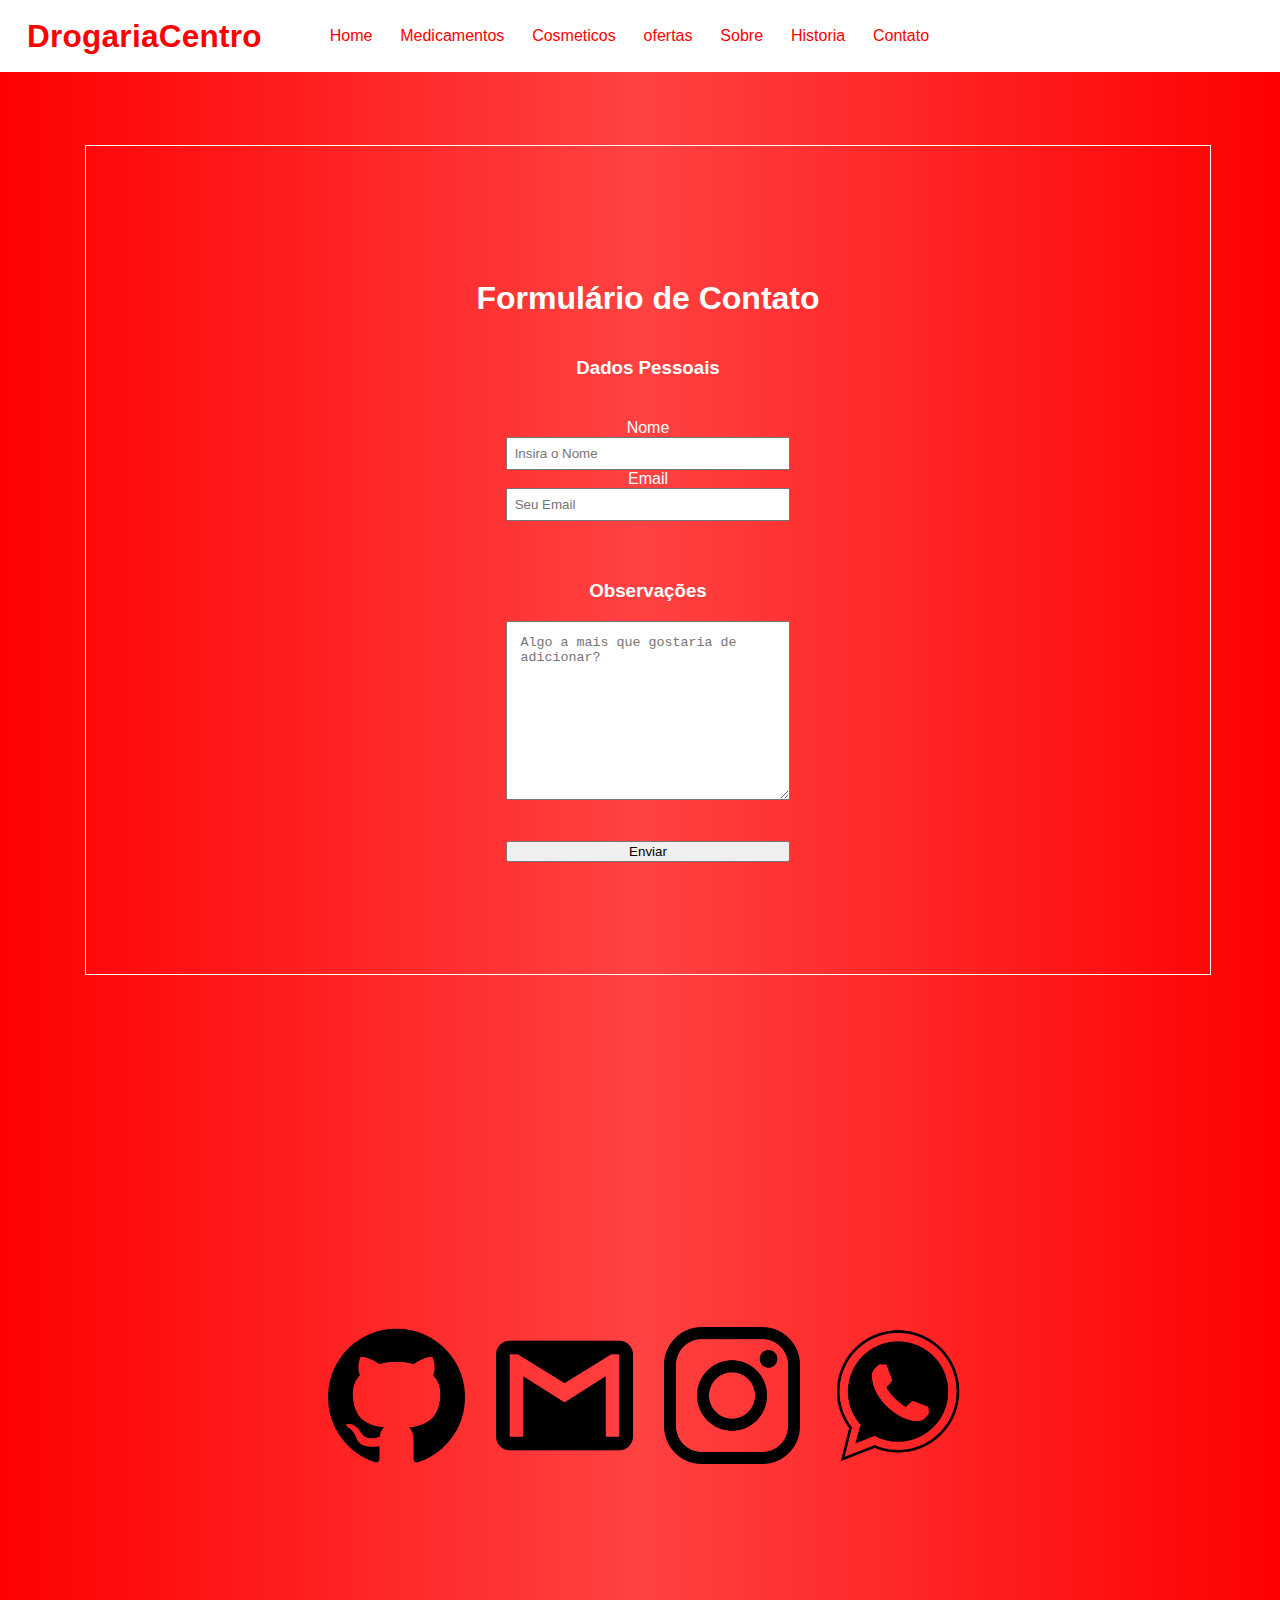
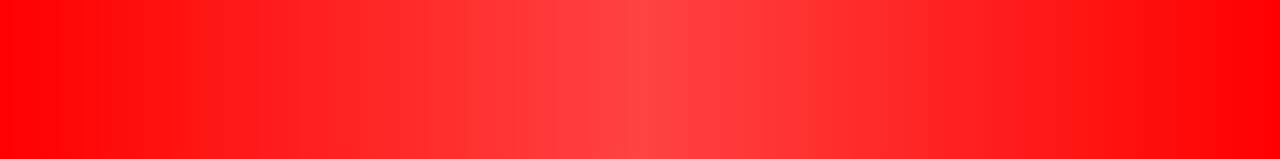
==== contato.html @ 1c575b52 "Update contato.html" ====
<!DOCTYPE html>
<html lang="pt-br">

<head>
    <meta charset="UTF-8">
    <meta http-equiv="X-UA-Compatible" content="IE=edge">
    <meta name="viewport" content="width=device-width, initial-scale=1.0">
    <title>Drogaria Centro - Contato</title>
    <link rel="stylesheet" href="contato.css">
    <link rel="stylesheet" href="headerEfooter.css">
</head>
<style>

</style>

<body>

 <header id="home">
    <nav>
      <a href="#Home"><h1>DrogariaCentro</h1></a>
      <ul id="menu">
        <li><a href="/index.html">Home</a></li>
            <li><a href="medicamentos.html">Medicamentos</a></li>
            <li><a href="Cosmeticos.html">Cosmeticos</a></li>
            <li><a href="ofertas.html">ofertas</a></li>
            <li><a href="Sobre.html">Sobre</a></li>
            <li><a href="historia.html">Historia</a></li>
            <li><a href="contato.html">Contato</a></li>
      </ul>
    </nav>
    <section id="contato" style="height: 100vh; min-width: 200vh" class="large-section all-center">
        <div id="externa">
            <h1>Formulário de Contato</h1>
            <form method="get" target="_self">
                <h3>Dados Pessoais</h3>
                <div>
                    <label for="nome">Nome</label>
                    <input type="text" id="nome" name="nome" placeholder="Insira o Nome" required>
                    <label for="nome">Email</label>
                    <input type="email" id="nome" name="nome" placeholder="Seu Email" required>
                </div>

                <div>
                    <label for="obs">
                        <h3>Observações</h3>
                    </label>
                    <textarea name="obs" id="observacao" cols="30" rows="10" placeholder="Algo a mais que gostaria de adicionar?"></textarea>
                    <div>
                        <button class="send-button" type="submit" name="envio">Enviar</button>
                    </div>
            </form>
        </div>
    </section>
    <footer>
        <div id="Sec">
            <div id="St"> 
                <a href="https://github.com/Isac471"><img id="github" src="/Logo GitHub.png" alt="github"></a> 
                <a href="https://mail.google.com/mail/u/1/#inbox?compose=GTvVlcSMSqRXtfCCLDrbRsfSZrscdZQRRpjKHFSxdJwRZHSQZcmPsvrxTRQhwBdFXGrKrnZRVCmxH"><img id="gmail" src="/Logo Gmail.png" alt="gmail"></a> 
                <a href="https://www.instagram.com/newtin_isac/"><img id="instagram" src="/Logo IG.png" alt="instagram"></a> 
                <a href=""><img id="whatsapp" src="/Logo WhatsApp.png" alt="whatsapp"></a> 
        </div> 
        </div>
            </footer>
      <script src="/scroller.js"></script>
</body>

</html>
---- contato.css ----
input {
    padding: 0.761vh;
    color: black;
}

textarea {
    color: black;
    padding: 1.522vh;
}

#externa {
    display: flex;
    flex-direction: column;

    justify-content: center;
    align-items: center;

    width: 50%;

    font-family: 'Poppins', sans-serif;
    border: 0.1522vh solid;
    padding: 12.48vh;
    margin: 15.22vh auto;
}

form div {
    display: flex;
    flex-direction: column;
    margin-top: 4.5vh;

    width: 100%;
}
h1 {
  text-align: center;
}


body {
  text-align: center;
}

select {
  background-image: linear-gradient(to right, rgb(0, 150, 90), rgb(3, 160, 98), rgb(0, 150, 90));
  border: black solid;
}
/* Footer */
#Sec{
  text-align: center;
  margin: 29.87vh;
}
/* Footer */
---- headerEfooter.css ----
body {
    display: flex;
    flex-direction: column;
  
    overflow-x: hidden;
  
    align-items: center;
    justify-content: center;
  
    background-image: linear-gradient(to right, red, rgb(255, 66, 66), red);
    width: 100%;
    color: white;
  }
  /* Header */
  
  nav {
      display: flex;
      position: fixed;
      top: 0;
      left: 0;
 
      align-items: center;
    
      width: 100%;
      height: 8vh;
      padding-left: 2vh;
    
      font-family: "JetBrains Mono", sans-serif;
    
      background-color:white;
      transition: 0.2s all;
      z-index: 9999;
    }
    
    nav.scrolled {
      height: 6vh;
      background-color: white;
      opacity: 90%;
    }
    
    nav h1 {
      font-size: 3.5vh;
      font-family: "Poppins", sans-serif;
      letter-spacing: 0.03vh;
      color: rgb(255, 0, 0);
    }
    
    nav ul {
      display: flex;
    
      width: 100%;
    
      list-style: none;
    }
    
    nav li {
      margin-left: 1%;
    }
    
    nav a {
      color: rgb(255, 0, 0);
      text-decoration: none;
    
      font-size: auto;
      padding: 1vh;
      border-radius: 1vh;
    
      cursor: pointer;
      transition: 0.2s all;
    }
    
    nav ul a:hover {
      background-color: rgba(0, 0, 0, 0.255);
    }
    /* Footer */
    #github:hover{
      transform: scale(1.2);
      transition-delay: 0.2s;
      transition-duration: 0.5s;
    }
    #instagram:hover{
      transform: scale(1.2);
      transition-delay: 0.2s;
      transition-duration: 0.5s;
    }
    #gmail:hover{
      transform: scale(1.2);
      transition-delay: 0.2s;
      transition-duration: 0.5s;
    }
    #whatsapp:hover{
      transform: scale(1.2);
      transition-delay: 0.2s;
      transition-duration: 0.5s;
    }
    a{
      color: red;
    }
    img{
      width: 15.22vh;
      color: white;
      margin: 1.5vh 1.5vh;
    }
  #Sec{
      text-align: center;
  }
  /* Scroll*/
  ::-webkit-scrollbar {
    width: 0.76vh;
  }
  
  ::-webkit-scrollbar-thumb {
    background-color: white;
    border-radius: 5vh;
  }
  
  ::-webkit-scrollbar-track {
    background-color: rgb(255, 0, 0);
  }
  /* Scroll*/
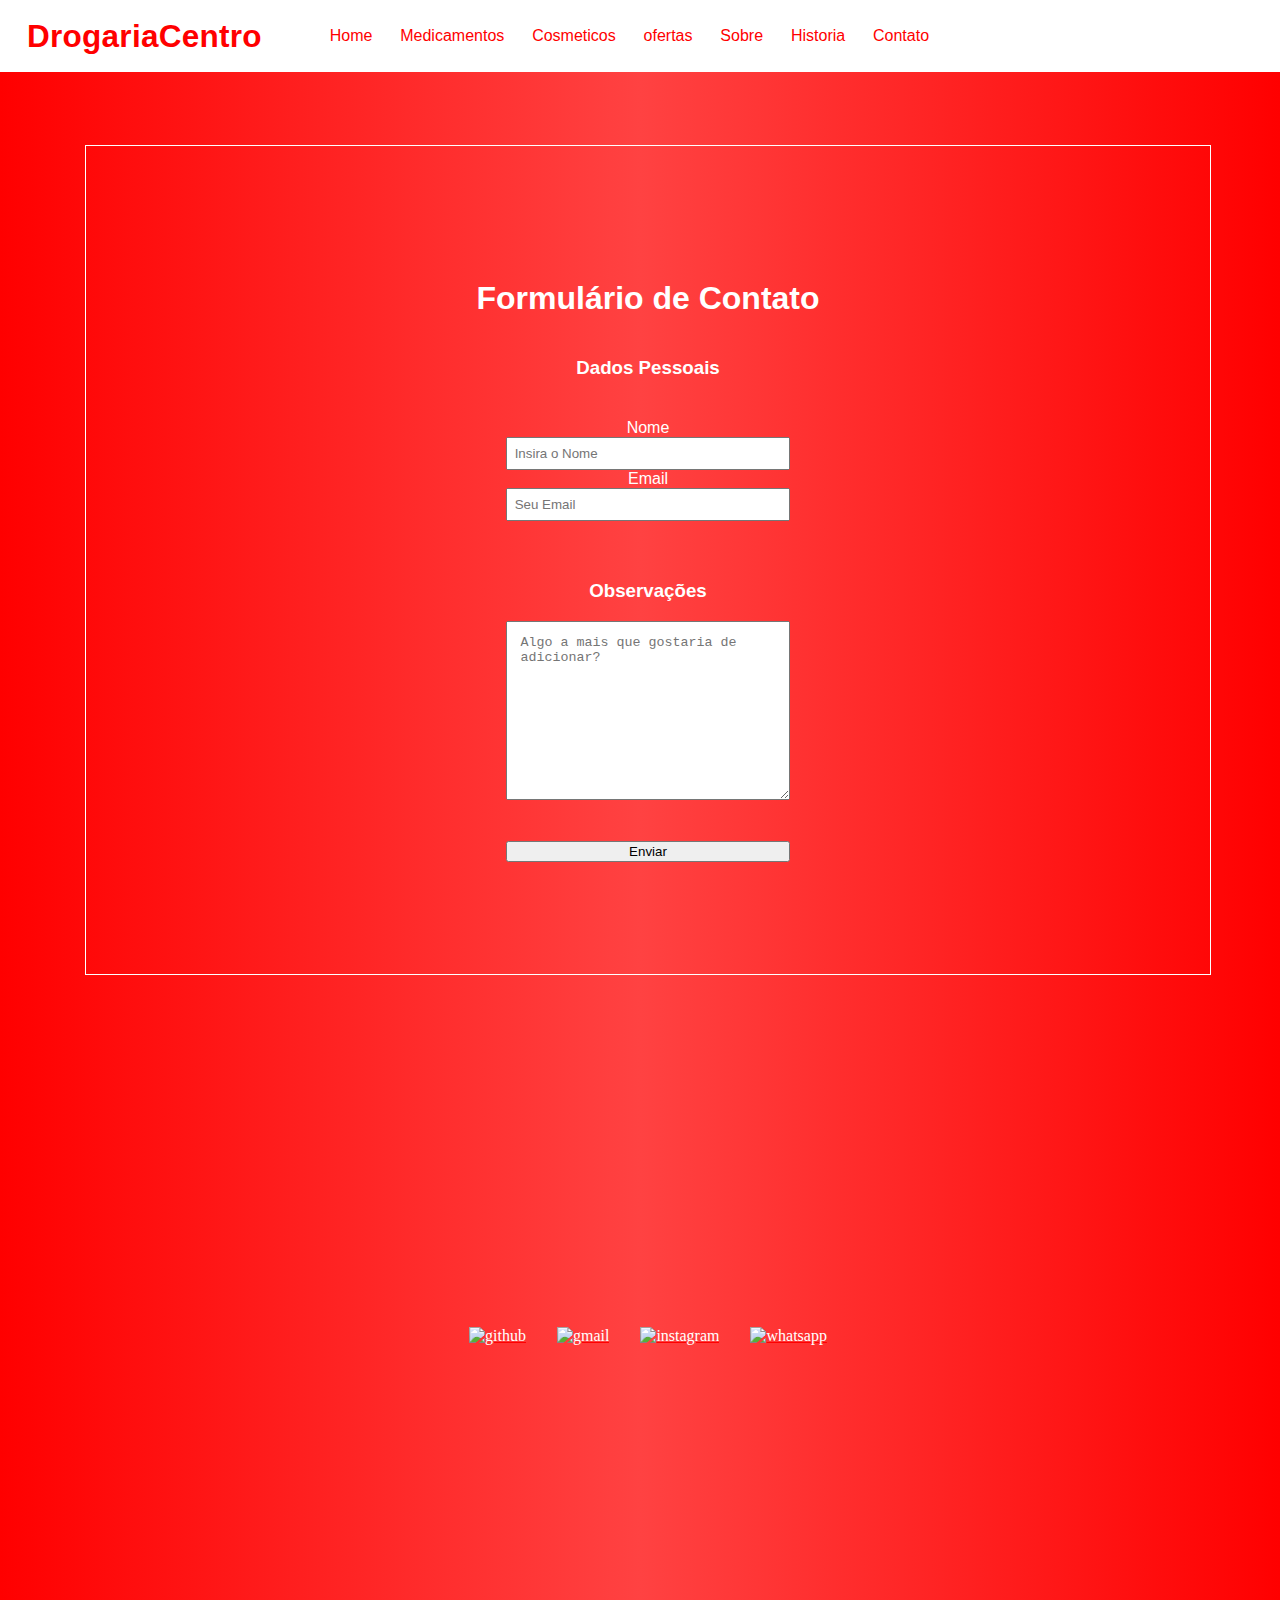
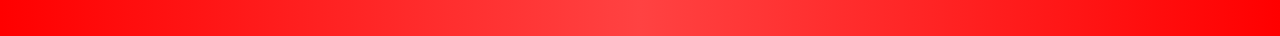
==== commit 26066e5d: "Update contato.html" ====
--- a/contato.html
+++ b/contato.html
@@ -19,7 +19,7 @@
     <nav>
       <a href="#Home"><h1>DrogariaCentro</h1></a>
       <ul id="menu">
-        <li><a href="/index.html">Home</a></li>
+        <li><a href="index.html">Home</a></li>
             <li><a href="medicamentos.html">Medicamentos</a></li>
             <li><a href="Cosmeticos.html">Cosmeticos</a></li>
             <li><a href="ofertas.html">ofertas</a></li>
@@ -52,16 +52,19 @@
         </div>
     </section>
     <footer>
-        <div id="Sec">
-            <div id="St"> 
-                <a href="https://github.com/Isac471"><img id="github" src="/Logo GitHub.png" alt="github"></a> 
-                <a href="https://mail.google.com/mail/u/1/#inbox?compose=GTvVlcSMSqRXtfCCLDrbRsfSZrscdZQRRpjKHFSxdJwRZHSQZcmPsvrxTRQhwBdFXGrKrnZRVCmxH"><img id="gmail" src="/Logo Gmail.png" alt="gmail"></a> 
-                <a href="https://www.instagram.com/newtin_isac/"><img id="instagram" src="/Logo IG.png" alt="instagram"></a> 
-                <a href=""><img id="whatsapp" src="/Logo WhatsApp.png" alt="whatsapp"></a> 
-        </div> 
-        </div>
-            </footer>
-      <script src="/scroller.js"></script>
+
+    <footer>
+<div id="Sec">
+    <div id="St"> 
+      <a href="https://github.com/Isac471" target="_blank"><img id="github" src="/imgens/Logo GitHub.png" alt="github"></a> 
+      <a href="https://mail.google.com/mail/u/1/#inbox?compose=GTvVlcSMSqRXtfCCLDrbRsfSZrscdZQRRpjKHFSxdJwRZHSQZcmPsvrxTRQhwBdFXGrKrnZRVCmxH" target="_blank"><img id="gmail" src="/imgens/Logo Gmail.png" alt="gmail"></a> 
+      <a href="https://www.instagram.com/newtin_isac/" target="_blank"><img id="instagram" src="/imgens/Logo IG.png" alt="instagram"></a> 
+      <a href="" target="_blank"><img id="whatsapp" src="/imgens/Logo WhatsApp.png" alt="whatsapp"></a>
+</div> 
+</div>
+    </footer>
+
+      <script src="scroller.js"></script>
 </body>
 
 </html>
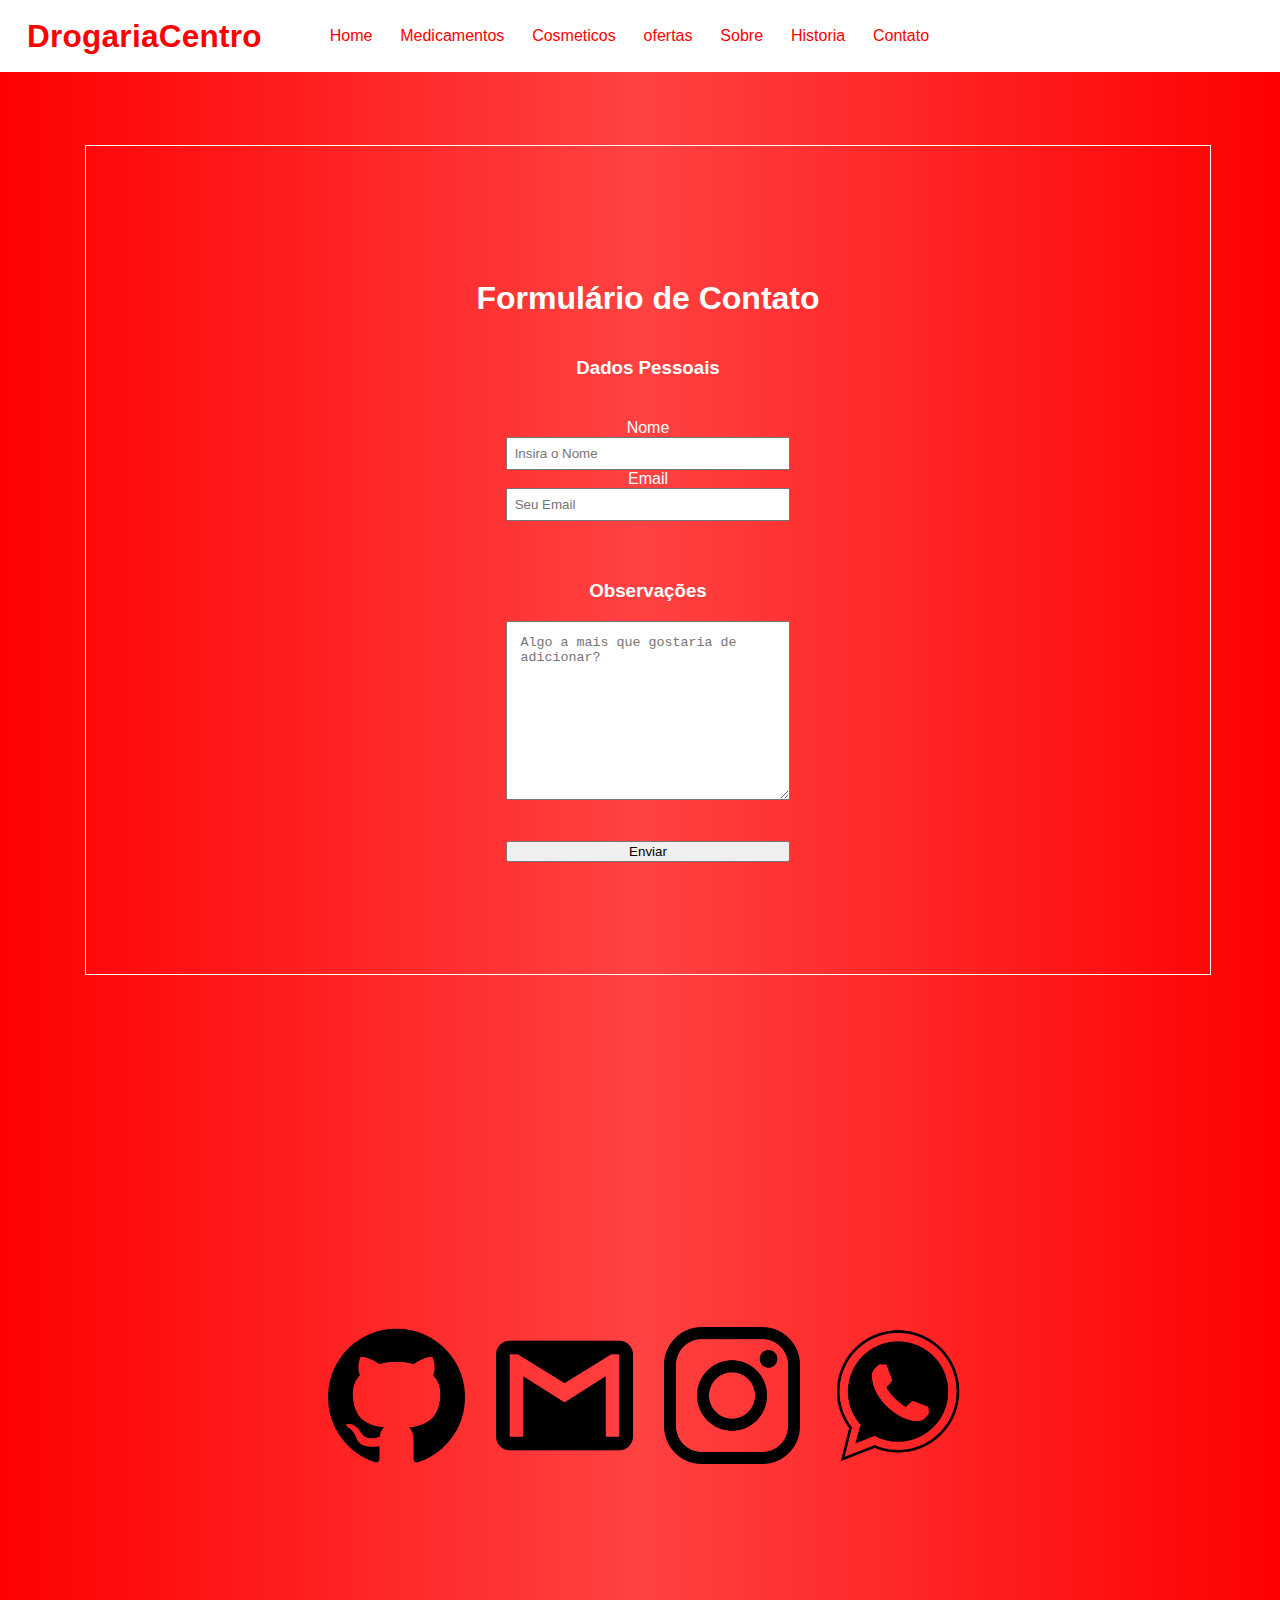
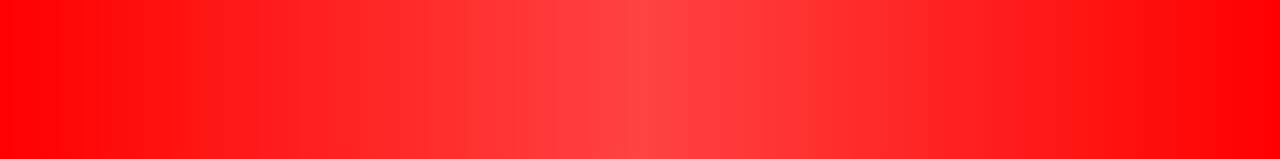
==== commit bc9a11fe: "Update contato.html" ====
--- a/contato.html
+++ b/contato.html
@@ -56,10 +56,10 @@
     <footer>
 <div id="Sec">
     <div id="St"> 
-      <a href="https://github.com/Isac471" target="_blank"><img id="github" src="/imgens/Logo GitHub.png" alt="github"></a> 
-      <a href="https://mail.google.com/mail/u/1/#inbox?compose=GTvVlcSMSqRXtfCCLDrbRsfSZrscdZQRRpjKHFSxdJwRZHSQZcmPsvrxTRQhwBdFXGrKrnZRVCmxH" target="_blank"><img id="gmail" src="/imgens/Logo Gmail.png" alt="gmail"></a> 
-      <a href="https://www.instagram.com/newtin_isac/" target="_blank"><img id="instagram" src="/imgens/Logo IG.png" alt="instagram"></a> 
-      <a href="" target="_blank"><img id="whatsapp" src="/imgens/Logo WhatsApp.png" alt="whatsapp"></a>
+      <a href="https://github.com/Isac471" target="_blank"><img id="github" src="Logo GitHub.png" alt="github"></a> 
+      <a href="https://mail.google.com/mail/u/1/#inbox?compose=GTvVlcSMSqRXtfCCLDrbRsfSZrscdZQRRpjKHFSxdJwRZHSQZcmPsvrxTRQhwBdFXGrKrnZRVCmxH" target="_blank"><img id="gmail" src="Logo Gmail.png" alt="gmail"></a> 
+      <a href="https://www.instagram.com/newtin_isac/" target="_blank"><img id="instagram" src="Logo IG.png" alt="instagram"></a> 
+      <a href="" target="_blank"><img id="whatsapp" src="Logo WhatsApp.png" alt="whatsapp"></a>
 </div> 
 </div>
     </footer>
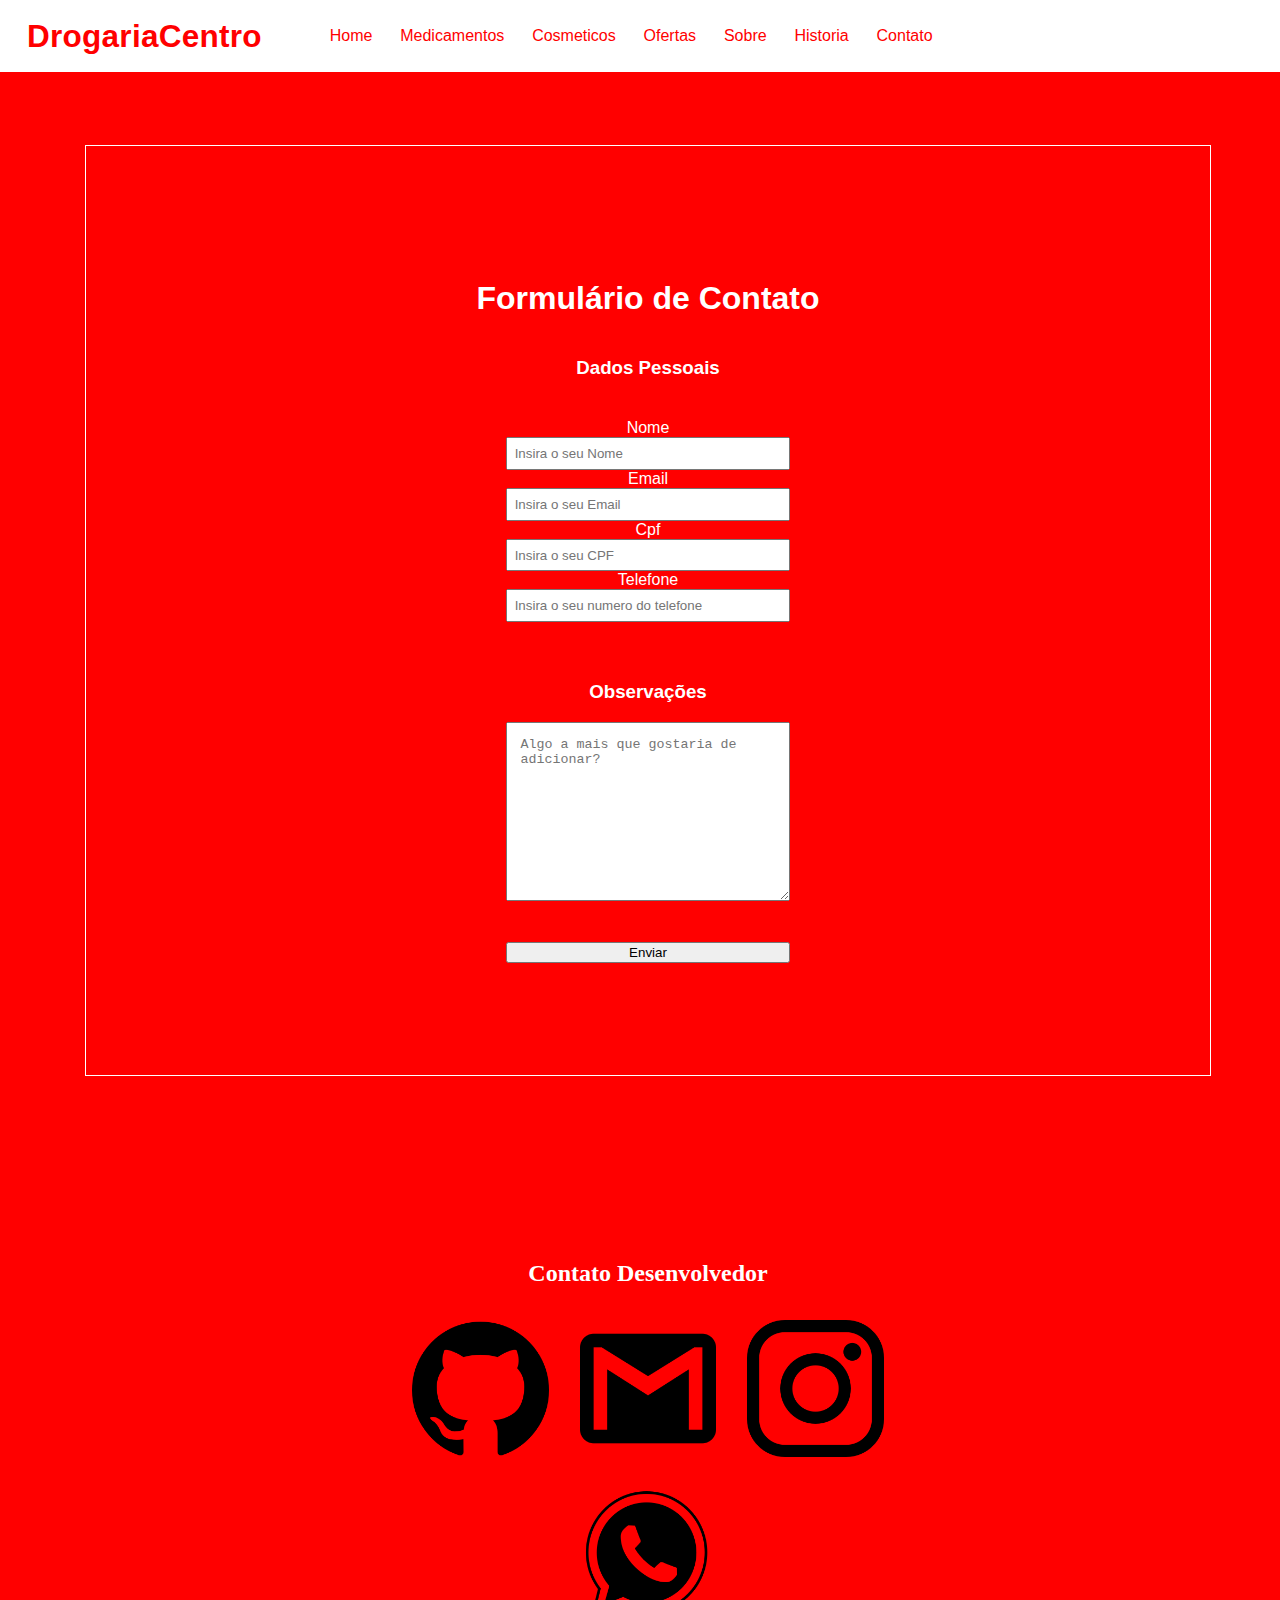
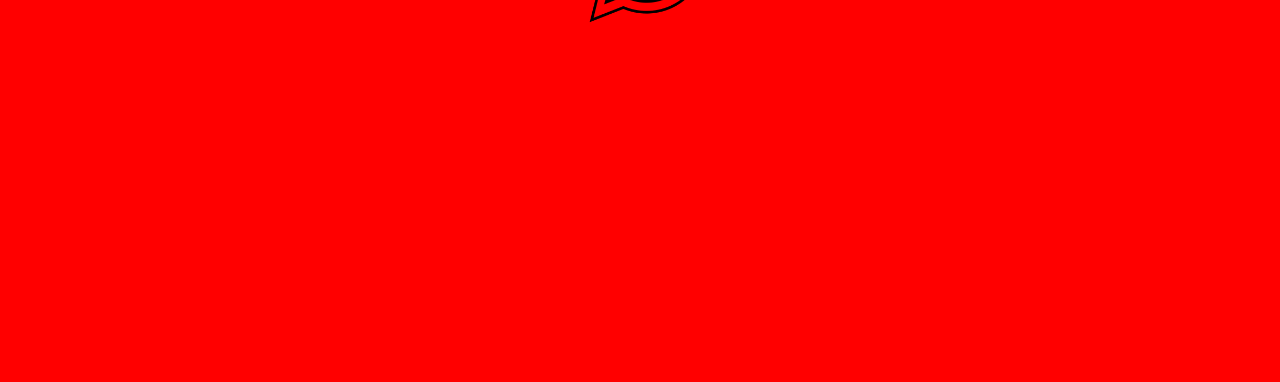
==== commit d67a1f72: "Update contato.html" ====
--- a/contato.html
+++ b/contato.html
@@ -14,19 +14,16 @@
 </style>
 
 <body>
-
- <header id="home">
     <nav>
-      <a href="#Home"><h1>DrogariaCentro</h1></a>
-      <ul id="menu">
-        <li><a href="index.html">Home</a></li>
+        <a href="#home"><h1>DrogariaCentro</h1></a>
+        <ul id="menu">
+            <li><a href="index.html">Home</a></li>
             <li><a href="medicamentos.html">Medicamentos</a></li>
             <li><a href="Cosmeticos.html">Cosmeticos</a></li>
-            <li><a href="ofertas.html">ofertas</a></li>
+            <li><a href="ofertas.html">Ofertas</a></li>
             <li><a href="Sobre.html">Sobre</a></li>
             <li><a href="historia.html">Historia</a></li>
             <li><a href="contato.html">Contato</a></li>
-      </ul>
     </nav>
     <section id="contato" style="height: 100vh; min-width: 200vh" class="large-section all-center">
         <div id="externa">
@@ -35,9 +32,13 @@
                 <h3>Dados Pessoais</h3>
                 <div>
                     <label for="nome">Nome</label>
-                    <input type="text" id="nome" name="nome" placeholder="Insira o Nome" required>
+                    <input type="text" id="nome" name="nome" placeholder="Insira o seu Nome" required>
                     <label for="nome">Email</label>
-                    <input type="email" id="nome" name="nome" placeholder="Seu Email" required>
+                    <input type="email" id="nome" name="email" placeholder="Insira o seu Email" required>
+                    <label for="nome">Cpf</label>
+                    <input type="text" id="nome" name="Cpf" placeholder="Insira o seu CPF" required>
+                    <label for="nome">Telefone</label>
+                    <input type="tel" id="nome" name="Telefone" placeholder="Insira o seu numero do telefone" required>
                 </div>
 
                 <div>
@@ -51,20 +52,18 @@
             </form>
         </div>
     </section>
-    <footer>
-
-    <footer>
-<div id="Sec">
-    <div id="St"> 
-      <a href="https://github.com/Isac471" target="_blank"><img id="github" src="Logo GitHub.png" alt="github"></a> 
-      <a href="https://mail.google.com/mail/u/1/#inbox?compose=GTvVlcSMSqRXtfCCLDrbRsfSZrscdZQRRpjKHFSxdJwRZHSQZcmPsvrxTRQhwBdFXGrKrnZRVCmxH" target="_blank"><img id="gmail" src="Logo Gmail.png" alt="gmail"></a> 
-      <a href="https://www.instagram.com/newtin_isac/" target="_blank"><img id="instagram" src="Logo IG.png" alt="instagram"></a> 
-      <a href="" target="_blank"><img id="whatsapp" src="Logo WhatsApp.png" alt="whatsapp"></a>
-</div> 
-</div>
+    <footer> 
+        <div id="Sec">
+            <div id="St">
+                <h2>Contato Desenvolvedor</h2>
+                    <a href="https://github.com/Isac471" target="_blank"><img id="github" src="Logo GitHub.png" alt="github"></a>
+                    <a href="https://mail.google.com/mail/u/1/#inbox?compose=GTvVlcSMSqRXtfCCLDrbRsfSZrscdZQRRpjKHFSxdJwRZHSQZcmPsvrxTRQhwBdFXGrKrnZRVCmxH" target="_blank"><img id="gmail" src="Logo Gmail.png" alt="gmail"></a>
+                    <a href="https://www.instagram.com/newtin_isac/" target="_blank"><img id="instagram" src="Logo IG.png" alt="instagram"></a>
+                    <a href="" target="_blank"><img id="whatsapp" src="Logo WhatsApp.png" alt="whatsapp"></a>
+            </div>  
+        </div>
     </footer>
-
       <script src="scroller.js"></script>
+      <script src="aboutBottons.js"></script>
 </body>
-
 </html>
--- a/contato.css
+++ b/contato.css
@@ -1,51 +1,48 @@
 input {
-    padding: 0.761vh;
-    color: black;
+  padding: 0.761vh;
+  color: black;
 }
 
 textarea {
-    color: black;
-    padding: 1.522vh;
+  color: black;
+  padding: 1.522vh;
 }
 
 #externa {
-    display: flex;
-    flex-direction: column;
+  display: flex;
+  flex-direction: column;
 
-    justify-content: center;
-    align-items: center;
+  justify-content: center;
+  align-items: center;
 
-    width: 50%;
+  width: 50%;
 
-    font-family: 'Poppins', sans-serif;
-    border: 0.1522vh solid;
-    padding: 12.48vh;
-    margin: 15.22vh auto;
+  font-family: 'Poppins', sans-serif;
+  border: 0.1522vh solid;
+  padding: 12.48vh;
+  margin: 15.22vh auto;
 }
 
 form div {
-    display: flex;
-    flex-direction: column;
-    margin-top: 4.5vh;
+  display: flex;
+  flex-direction: column;
+  margin-top: 4.5vh;
 
-    width: 100%;
+  width: 100%;
 }
 h1 {
-  text-align: center;
+text-align: center;
 }
 
 
 body {
-  text-align: center;
+text-align: center;
 }
 
 select {
-  background-image: linear-gradient(to right, rgb(0, 150, 90), rgb(3, 160, 98), rgb(0, 150, 90));
-  border: black solid;
+background-image: linear-gradient(to right, rgb(0, 150, 90), rgb(3, 160, 98), rgb(0, 150, 90));
+border: black solid;
 }
-/* Footer */
-#Sec{
-  text-align: center;
-  margin: 29.87vh;
+footer{
+  margin: 36.87vh ;
 }
-/* Footer */
--- a/headerEfooter.css
+++ b/headerEfooter.css
@@ -7,7 +7,7 @@
     align-items: center;
     justify-content: center;
   
-    background-image: linear-gradient(to right, red, rgb(255, 66, 66), red);
+    background-color:  red;
     width: 100%;
     color: white;
   }
@@ -72,6 +72,12 @@
     nav ul a:hover {
       background-color: rgba(0, 0, 0, 0.255);
     }
+    /* logo Empresa 
+    #LgEmpresa{
+      width: 45px;
+    }
+     logo Empresa */
+    
     /* Footer */
     #github:hover{
       transform: scale(1.2);
@@ -101,9 +107,7 @@
       color: white;
       margin: 1.5vh 1.5vh;
     }
-  #Sec{
-      text-align: center;
-  }
+
   /* Scroll*/
   ::-webkit-scrollbar {
     width: 0.76vh;
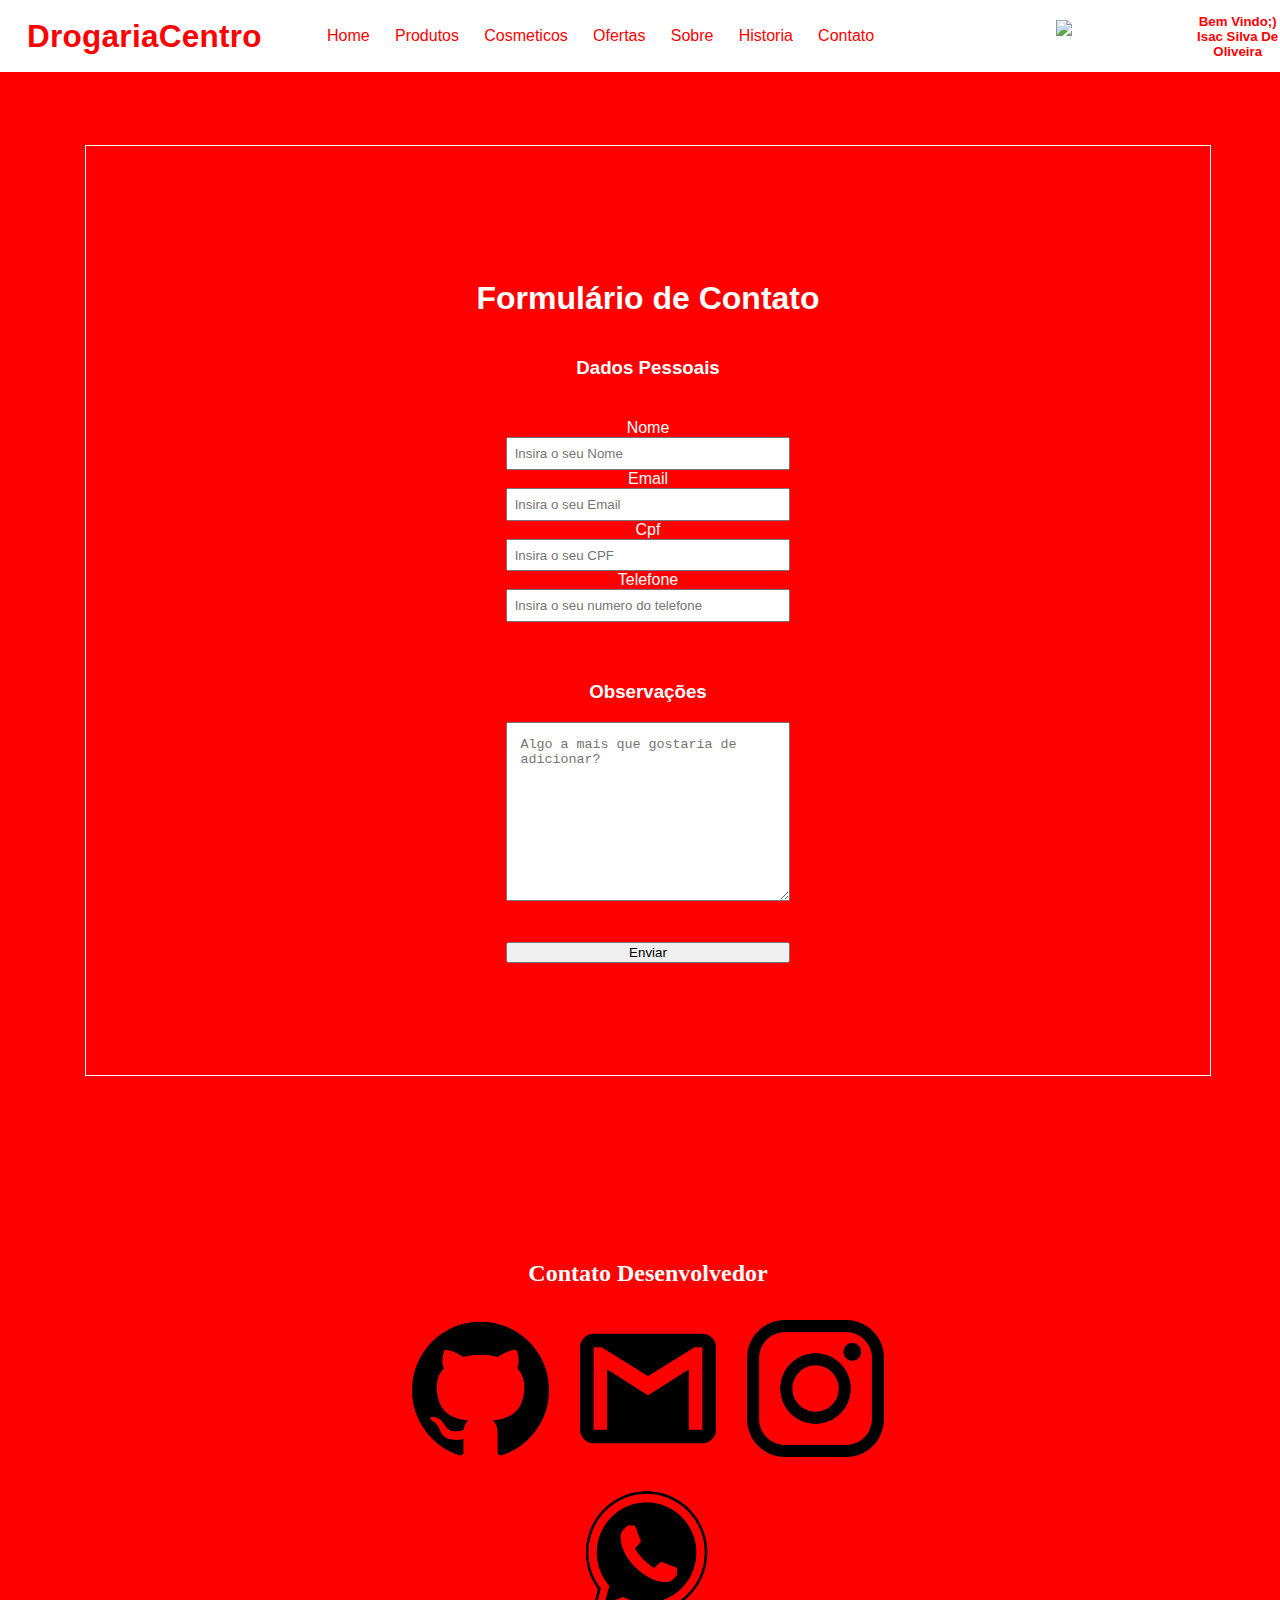
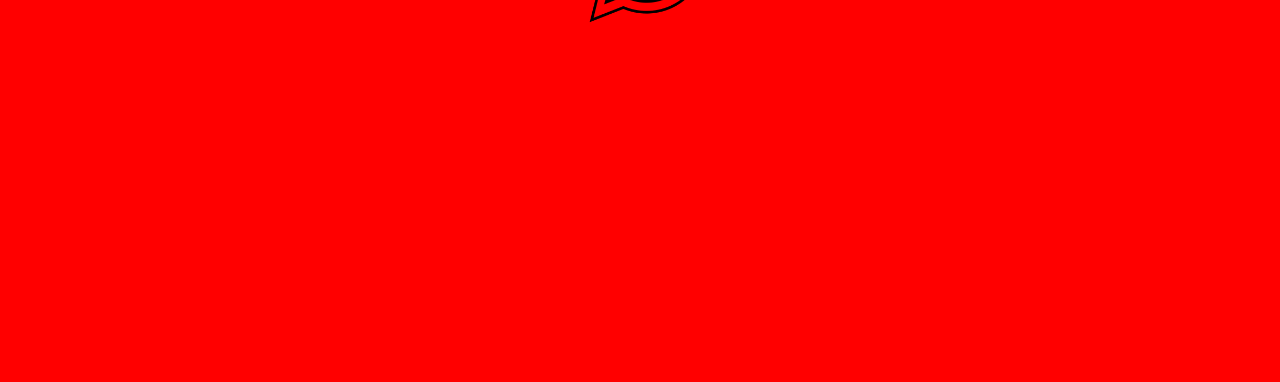
==== commit 1ae6c459: "Update contato.html" ====
--- a/contato.html
+++ b/contato.html
@@ -18,12 +18,17 @@
         <a href="#home"><h1>DrogariaCentro</h1></a>
         <ul id="menu">
             <li><a href="index.html">Home</a></li>
-            <li><a href="medicamentos.html">Medicamentos</a></li>
+            <li><a href="medicamentos.html">Produtos</a></li>
             <li><a href="Cosmeticos.html">Cosmeticos</a></li>
             <li><a href="ofertas.html">Ofertas</a></li>
             <li><a href="Sobre.html">Sobre</a></li>
             <li><a href="historia.html">Historia</a></li>
             <li><a href="contato.html">Contato</a></li>
+        </ul>
+        <div id="login-separacao">
+            <a href="Login.html"><img id="imagem-login" src="login.png" alt="imagem-login"></a>
+            <h5>Bem Vindo;) <br>Isac Silva De Oliveira</h5>
+          </div>
     </nav>
     <section id="contato" style="height: 100vh; min-width: 200vh" class="large-section all-center">
         <div id="externa">
--- a/headerEfooter.css
+++ b/headerEfooter.css
@@ -6,6 +6,7 @@
   
     align-items: center;
     justify-content: center;
+    text-align: center;
   
     background-color:  red;
     width: 100%;
@@ -37,7 +38,9 @@
       background-color: white;
       opacity: 90%;
     }
-    
+    nav.scrolled #imagem-login{
+      width: 5vh;
+    }
     nav h1 {
       font-size: 3.5vh;
       font-family: "Poppins", sans-serif;
@@ -121,4 +124,27 @@
   ::-webkit-scrollbar-track {
     background-color: rgb(255, 0, 0);
   }
-  /* Scroll*/  
+  /* Scroll*/ 
+
+
+  /* Login  */
+
+#imagem-login{
+  transition: 0.2s all;
+  margin-top: 2vh;
+  width: 7vh;
+}
+#imagem-login:hover{
+  transform: scale(1.2);
+  transition-delay: 0.2s;
+  transition-duration: 0.5s;
+}
+#login-separacao{
+  width: 52vh;
+  display: flex;
+  flex-direction: row;
+  align-items: center;
+}
+h5{
+  color: red;
+}
